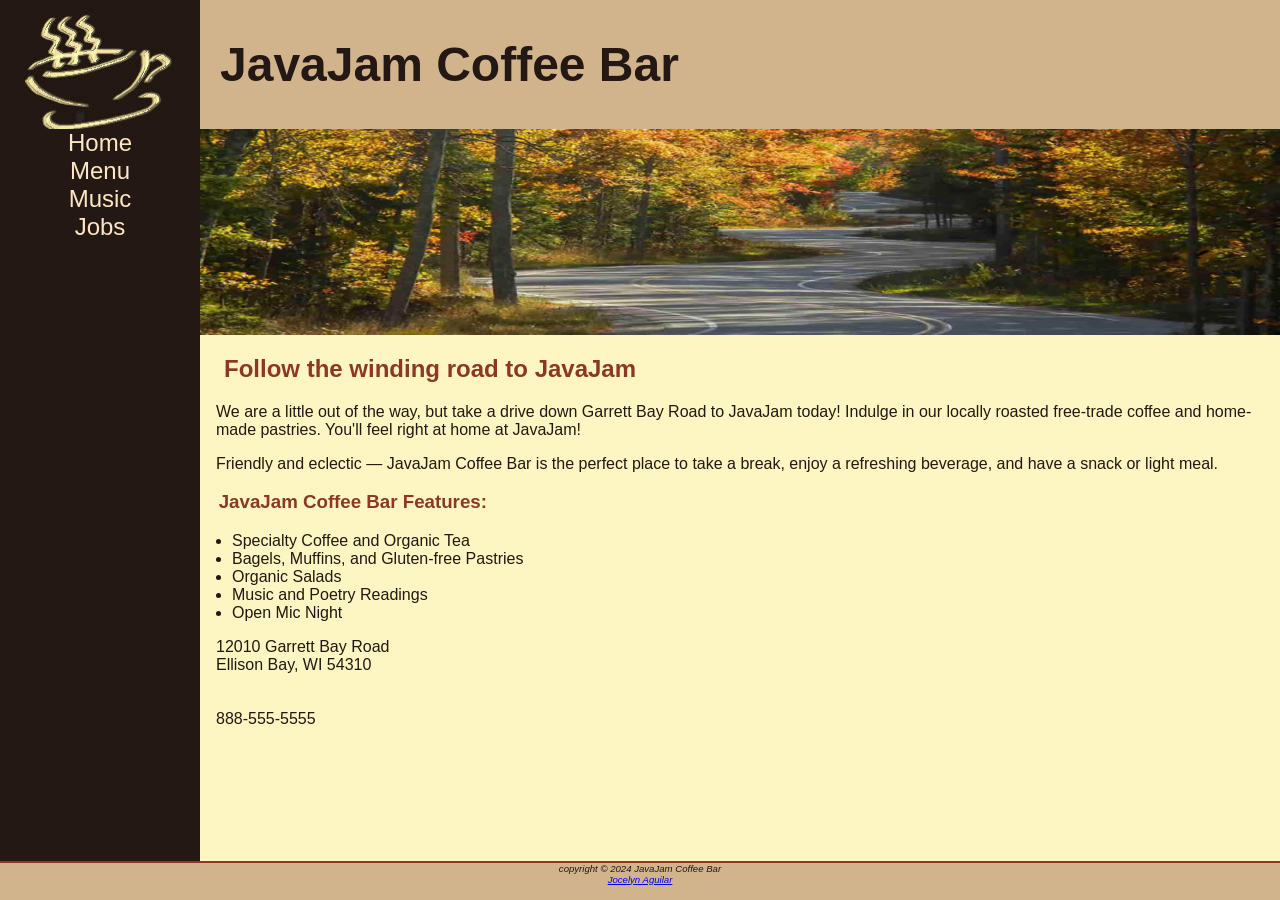
==== index.html @ e5ea7ae5 "Add files via upload" ====
<!--Chapter 3 Java Jam Jocelyn Aguilar-->
<!Doctype html>
<html lang="en">
	<head>
		<title>JavaJam Coffee Bar</title>
		<meta charset="utf-8">
		<meta name="viewport" content="width=device-width, initial-scale=1.0">
		<link href="css/javajam.css" rel="stylesheet">
	</head>
	<body>
	<!--wrapper-->
	<div id="wrapper">
		<!--header section-->
		<header>
		<h1><a href="index.html">JavaJam Coffee Bar</a> </h1>
		</header>
		<!--navigation section-->
		<nav>
		<ul>
			<li><a href="index.html">Home</a></li>
			<li><a href="menu.html">Menu</a></li>
            <li><a href="music.html">Music</a></li>
			<li><a href="jobs.html">Jobs</a></li>
		</ul>
		</nav>
		<!--Main Contentsection-->
		<main>
		<div id="homehero">
		</div>
		<h2> Follow the winding road to JavaJam</h2>
		<p> We are a little out of the way, but take a drive down Garrett Bay Road to JavaJam today! Indulge in our locally roasted free-trade coffee and home-made pastries. You'll feel right at home at JavaJam!</p>
		<p> Friendly and eclectic &mdash; JavaJam Coffee Bar is the perfect place to take a break, enjoy a refreshing beverage, and have a snack or light meal.</p>
		<h3>JavaJam Coffee Bar Features:</h3>
			<ul>
				<li>Specialty Coffee and Organic Tea</li>
				<li>Bagels, Muffins, and Gluten-free Pastries</li>
				<li>Organic Salads</li>
				<li>Music and Poetry Readings</li>
				<li>Open Mic Night</li>
			</ul>
		<div>
			12010 Garrett Bay Road<br>
			Ellison Bay, WI 54310 <br>
			<!-- phone number mobile-->
			<a id="mobile" href="tel:888-555-5555">
			888-555-5555</a><br><br>
			<span id="desktop">888-555-5555</span><br><br>
		</div>
		</main>
		<!-- Footer Section -->
		<footer>
			copyright &copy; 2024 JavaJam Coffee Bar <br>
			<a href="mailto:keboatman@amarillocollege.com">Jocelyn Aguilar</a>
		
		</footer>
		</div>
	</body>
</html>
---- css/javajam.css ----
*{
	box-sizing: border-box;
}
/* styles for body */
body{
	background-color: #D2B48C; /* set background-color */
	color: #221811;/* set text color */
	font-family : Tahoma, Arial, sans-serif; /* Define font-family */
	margin:0;
}

/* styles for the wrapper */
#wrapper {
	background-color: #231814;/* set background-color */
	padding:0;
}
	
	/* styles for the header*/
header {
	padding-top: 5px;
	padding-bottom: 5px;
	background-color:#D2B48C;/* set background-color*/
	color: #231814; /* set text color */
	background-color:#D2B48C;
	background-image: url(../image/cup.jpg);
	background-repeat:no-repeat;
	padding-left:220px;
	height:auto
	}
	header a  { text-decoration: none;}
	header a:link {color:#231814;}
	header a:visited { color:#231814;}
	header a:hover {color:#FEE6C2}
	/* styles for headings */
h1 { 
	font-size: 3em; /* set font size for h1*/
}
h2 {
	color :#8C3826; /* set text color for h2*/
}
h3, dt {
	color: #8C3826;/* set text color for h3 and dt*/
}
h4 {
	background-color: #D2B48C; /* set background color for h4 */
	font-size: 1.2em;/* set font size for h4*/
	padding-left: .5em; /* Add left padding*/
	padding-bottom: 0; /* Add bottom padding*/
	text-transform: uppercase;
	border-bottom: 1px solid #221811;
	clear: left;
}
/* styles for Navigation */
nav {
	text-align: center; /* align text to the centder */
	font-size: 1.5em; /* set font size*/
}
nav a {text-decoration: none; /* Remove underline from links */}
nav a:link {
color: #FEE6C2;
}
nav a:visited {
color: #D2B48C;
}
nav a:hover { 
color:#CC9933;
	
}

nav ul {
	flex-flow:row wrap;
	justify-content: space-around;
	display: flex;
	padding:0;
	margin:0;
	list-style: none;
}
nav li{
	border-bottom: none;
}
main{
	background-color: #FEF6C2;
	display: block;
	padding: 0 0 20em 0;
}
h2, h3, h4, p, div, ul, dl {
	padding-left: 1em;
	padding-right: 1em;
}
main ul { padding-left: 2em;} 
/* styles for images*/
.details {
	padding-left: 20%;
	padding-right: 20%;
	overflow: auto;
}
img {
	padding-left: 10px; /*Add left padding*/
	padding-right: 10px; /*Add right padding*/
}
/*styles for Home Hero */
#homehero {
	height: 300px; /* set height */
	background-image: url(../image/road.jpg); /* set background image */
	background-repeat: no-repeat;
	background-size: 100% 100%;
}
#heromugs {
	height: 300px;
	background-image: url(../image/threemugs.jpg);
	background-repeat: no-repeat;
	background-size: 100% 100%;
}
#heroguitar {
	height: 300px;
	background-image: url(../image/guitar.jpg); 
	background-repeat: no-repeat;
	background-size: 100% 100%;
}
#herojobs {
	height: 300px;
	background-image: url(../image/hero.jpg); 
	background-repeat: no-repeat;
	background-size: 100% 100%;
}
footer{
	background-color: #D2B48C;
	font-size:.60em;
	font-style: italic;
	text-align: center;
	padding-bottom: 1em;
	border-top: 2px solid #8C3826;
}
table { 
margin: auto;
width: 90%;
border-spacing: 0;
}
th,td {
	padding: 10px;
}
tr:nth-of-type(odd) {
	background-color: #D2B48E;
}
h1{
	font-size: 3em;
}
nav ul{
	flex-flow: row wrap;
	justify-content: space-around;
	display: flex;
}
nav li{
	border-bottom: none;
}
#homehero{
	background-image: url(../image/hero.jpg);
	height: 50%
}
#heromugs{
	background-image: url(../image/heromugs.jpg);
}
#heroguitar {
background-image: url(../image/heroguitar.jpg);
}
#herojobs {
	background-image: url(../image/herojobs.jpg);
}
#flow{
	display:flex;
	flex-direction: row;
	display: grid;
}
#mobile{
	display: none;
}
#desktop{
	display:inline;
}
.details {
	display: flex;
	flex-direction: row;
}
h4 {
	margin-left: 10%;
	margin-right: 10%;
}
/*styles for the form*/
form {
	width: 40%;
	display: grid;
	grid-gap: 2em; gap: 1em;
	grid-template-columns: 7em 1fr;
}
input[type="submit"]{
	grid-column: 2/3;
width: 9em;}
input[type="reset"]{
	grid-column: 2/3;
	width: 9em;
}
@media (min-width: 1024px) {
@supports (display: grid) {
	header {
		grid-area: header;
	}
	nav {
		grid-area: nav;
	}
	main {
		grid-area: main;
	}
	footer {
		grid-area: footer;
	}
	#wrapper {
		display: grid;
		grid-template:
			"header header"
			"nav main"
			"footer footer"
			/200px;
	}
	nav ul{
		flex-direction: column;
	}
	header {
		background-image:url(../image/coffeelogo.jpg);
	}
}
}
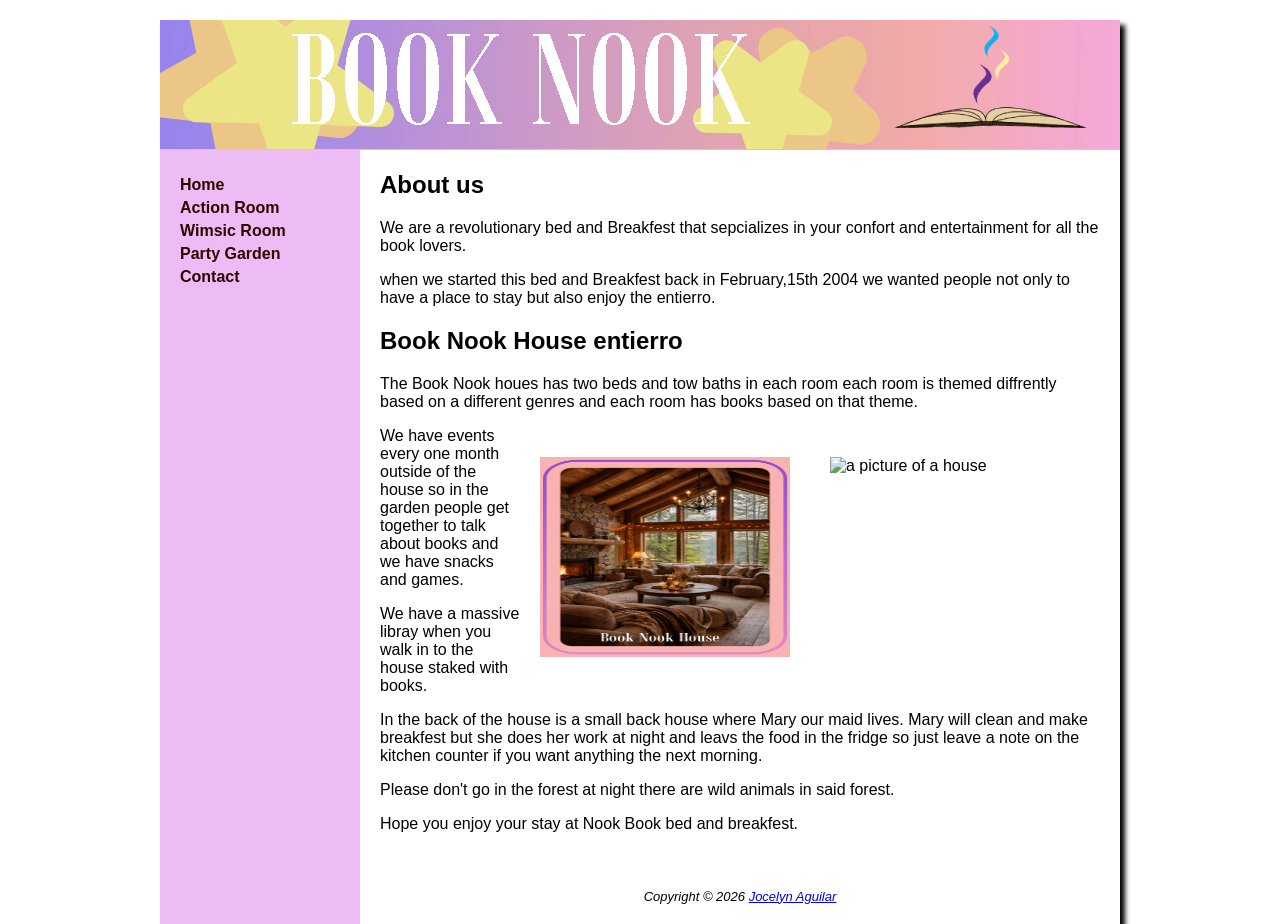
==== commit 9a60a194: "Add files via upload" ====
--- a/index.html
+++ b/index.html
@@ -1,58 +1,44 @@
-<!--Chapter 3 Java Jam Jocelyn Aguilar-->
-<!Doctype html>
+<!DOCTYPE html>
 <html lang="en">
-	<head>
-		<title>JavaJam Coffee Bar</title>
-		<meta charset="utf-8">
-		<meta name="viewport" content="width=device-width, initial-scale=1.0">
-		<link href="css/javajam.css" rel="stylesheet">
-	</head>
-	<body>
-	<!--wrapper-->
-	<div id="wrapper">
-		<!--header section-->
-		<header>
-		<h1><a href="index.html">JavaJam Coffee Bar</a> </h1>
-		</header>
-		<!--navigation section-->
-		<nav>
-		<ul>
-			<li><a href="index.html">Home</a></li>
-			<li><a href="menu.html">Menu</a></li>
-            <li><a href="music.html">Music</a></li>
-			<li><a href="jobs.html">Jobs</a></li>
-		</ul>
-		</nav>
-		<!--Main Contentsection-->
-		<main>
-		<div id="homehero">
-		</div>
-		<h2> Follow the winding road to JavaJam</h2>
-		<p> We are a little out of the way, but take a drive down Garrett Bay Road to JavaJam today! Indulge in our locally roasted free-trade coffee and home-made pastries. You'll feel right at home at JavaJam!</p>
-		<p> Friendly and eclectic &mdash; JavaJam Coffee Bar is the perfect place to take a break, enjoy a refreshing beverage, and have a snack or light meal.</p>
-		<h3>JavaJam Coffee Bar Features:</h3>
-			<ul>
-				<li>Specialty Coffee and Organic Tea</li>
-				<li>Bagels, Muffins, and Gluten-free Pastries</li>
-				<li>Organic Salads</li>
-				<li>Music and Poetry Readings</li>
-				<li>Open Mic Night</li>
-			</ul>
-		<div>
-			12010 Garrett Bay Road<br>
-			Ellison Bay, WI 54310 <br>
-			<!-- phone number mobile-->
-			<a id="mobile" href="tel:888-555-5555">
-			888-555-5555</a><br><br>
-			<span id="desktop">888-555-5555</span><br><br>
-		</div>
-		</main>
-		<!-- Footer Section -->
-		<footer>
-			copyright &copy; 2024 JavaJam Coffee Bar <br>
-			<a href="mailto:keboatman@amarillocollege.com">Jocelyn Aguilar</a>
-		
-		</footer>
-		</div>
-	</body>
+<head>
+  <meta name="viewport" content="width=device-width, initial-scale=1.0">
+<title>Nook Book</title>
+<meta charset="utf-8">
+
+<link href="styles/styles.css" rel="stylesheet" type="text/css"> 
+</head>
+<body>
+<div id="wrapper">
+  <header>
+      <h1></h1>
+  </header>
+ 
+  <nav>
+  <ul> 
+    <li><a href="index.html">Home</a></li> 
+	<li><a href="rooms/action.html">Action Room</a></li>
+	<li><a href="rooms/wimsic.html">Wimsic Room</a></li>
+	<li><a href="events/party garden.html">Party Garden</a></li>
+	<li><a href="contact.html">Contact</a></li>
+  </ul>
+  </nav>
+ <main> 
+ <h2>About us</h2>
+ <p> We are a revolutionary bed and Breakfest that sepcializes in your confort and entertainment for all the book lovers.</p>
+ <p> when we started this bed and Breakfest back in February,15th 2004 we wanted people not only to have a place to stay but also enjoy the entierro.</p>
+ <h2>Book Nook House entierro</h2>
+ <p>The Book Nook houes has two beds and tow baths in each room each room is themed diffrently based on a different genres and each room has books based on that theme.</p><image src="images/house.png" alt="a picture of a house" width="150" height="200" style="float:right;"><image src="images/inside house.png" alt="a picture of a house" width="150" height="200" style="float:right;">
+ <p> We have events every one month outside of the house so in the garden people get together to talk about books and we have snacks and games. </p>
+ <p>We have a massive libray when you walk in to the house staked with books.</p>
+ <p> In the back of the house is a small back house where Mary our maid lives. Mary will clean and make breakfest but she does her work at night and leavs the food in the fridge so just leave a note on the kitchen counter if you want anything the next morning.</p>
+ <p>Please don't go in the forest at night there are wild animals in said forest. </p>
+ <p> Hope you enjoy your stay at Nook Book bed and breakfest.</p>
+ 
+  
+  </main>
+  <footer>
+  Copyright &copy; 2026 <a href="j0422149@amarillocollege.com">Jocelyn Aguilar</a>
+  </footer>
+</div>
+</body>
 </html>
--- a/styles/styles.css
+++ b/styles/styles.css
@@ -0,0 +1,128 @@
+header, nav, main, footer { display: block; }
+body { background-color: #ffffff;
+       font-family: Verdana, Arial, sans-serif;
+       margin: 0;
+}
+.container {
+       width: 80%;
+       margin: auto;
+}
+.menu{
+       padding: 20px;
+       width: 700px;
+       margin: auto;
+}
+.intro {
+       margin: 20px;
+}
+.menu-item{
+       padding: 15px;
+       margin-bottom: 10px;
+}
+.highlight{
+       background-color:#ffffff;
+}
+.menu-item h3 {
+       margin: 0;
+       display: inline-block;
+       width: 150px;
+}
+.menu-item p {
+       display: inline-block;
+       margin: 0;
+}
+#wrapper { 
+       max-width: 960px;
+       width: 90%;
+           margin: auto;
+		   background-color: #edbcf4;
+		   box-shadow: 5px 5px 5px #000000;
+}
+h1 { background-image: url(../images/logo.gif);
+     background-repeat: no-repeat;
+     background-color: #dcb9fb;
+	 height: 110px;
+	 font-family: Georgia, "Bodoni MT", serif;
+	 font-size: 4.5em;
+     padding-left: 220px;
+	 padding-top: 20px;
+	 text-shadow: 3px 3px 3px #d0bd80;
+        margin-top: 20px;
+	 margin-bottom: 0;
+}
+.section{
+       background: #dcb9fb;
+       padding: 20px;
+       margin: 20px 0;
+       border-radius: 10px;
+}
+.text{
+       flex:1;
+}
+.image img{
+       width: 300;
+       height: 200;
+       border-radius: 10px;
+}
+nav { padding-top: 10px;
+      float: left;
+      width: 200px; 
+}
+nav ul { list-style-type: none; 
+       padding-left: 20px;
+	 }
+nav li { padding-bottom: 5px;
+       font-weight: bold;
+}
+nav a { text-decoration: none; }
+nav a:link { color: #330000; }
+nav a:visited{ color: #90745D; }
+nav a:hover { color: #efe5a6; background-color: #b88ae0;height: 20px; width: 20px;}
+
+
+main { background-color: #ffffff;
+          margin-left: 200px;
+          padding: 1px 20px 20px 20px;   
+		  min-height: 300px;
+}
+main img { 
+       float: none;
+       display: block;
+       margin: 10px auto;
+              padding: 20px;
+}
+
+footer { background-color: #ffffff;
+       margin-left: 200px;
+       padding: 20px;
+       text-align: center;
+	   font-size: small;
+	   font-style: italic;
+}
+
+img{
+	float: right;
+	width:250px;
+}
+
+table {
+	width: 100%;
+	border-collapse: collapse;
+}
+th, td {
+	border: 1px solid black;
+	padding: 8px;
+}
+@media (max-width: 600px){ 
+nav {
+       float: none;
+       width: 100%
+}
+main {
+       margin-left:0;
+}
+img{
+       width: 100%;
+       height: auto;
+}
+}
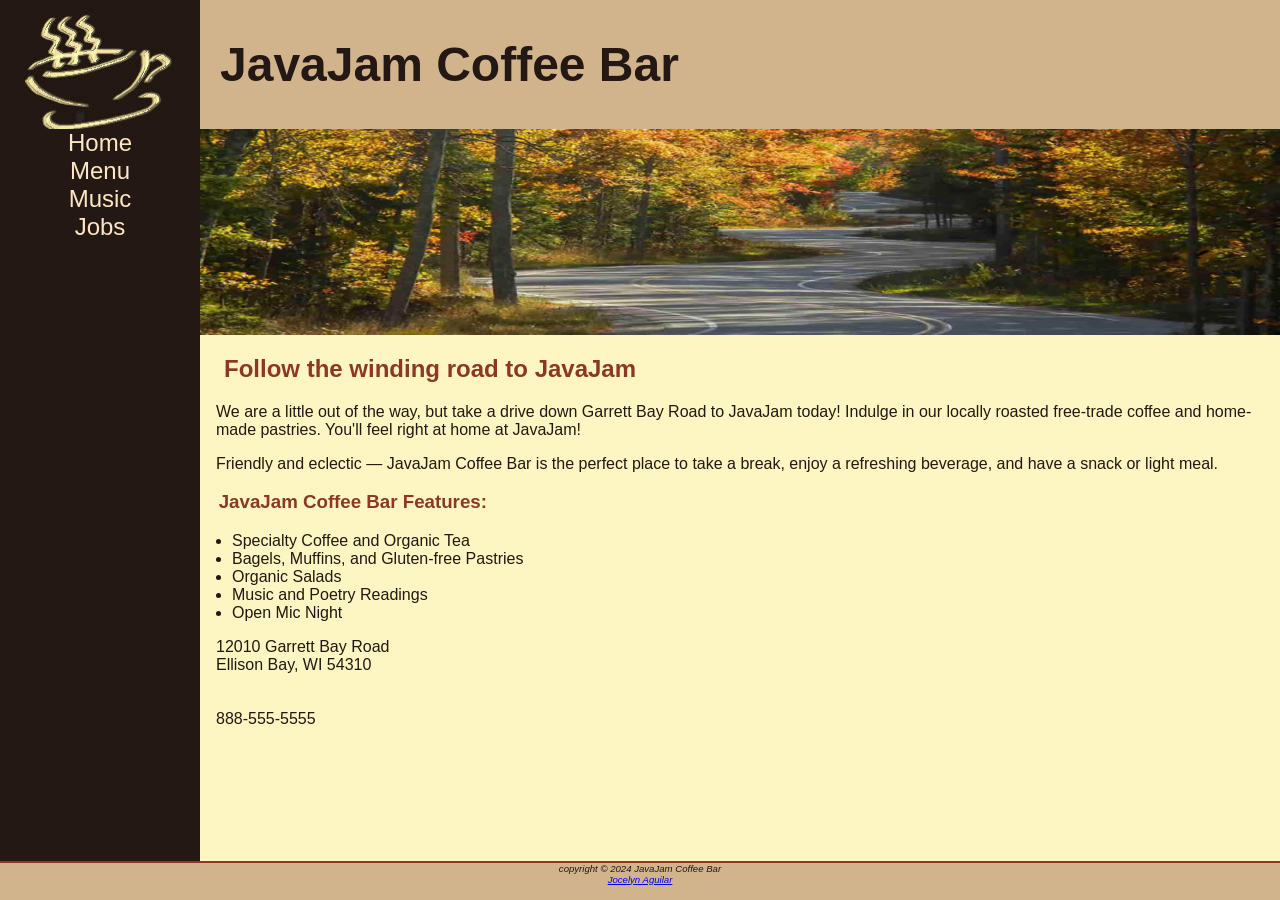
==== commit 433a7f66: "Add files via upload" ====
--- a/index.html
+++ b/index.html
@@ -1,44 +1,58 @@
-<!DOCTYPE html>
+<!--Chapter 3 Java Jam Jocelyn Aguilar-->
+<!Doctype html>
 <html lang="en">
-<head>
-  <meta name="viewport" content="width=device-width, initial-scale=1.0">
-<title>Nook Book</title>
-<meta charset="utf-8">
-
-<link href="styles/styles.css" rel="stylesheet" type="text/css"> 
-</head>
-<body>
-<div id="wrapper">
-  <header>
-      <h1></h1>
-  </header>
- 
-  <nav>
-  <ul> 
-    <li><a href="index.html">Home</a></li> 
-	<li><a href="rooms/action.html">Action Room</a></li>
-	<li><a href="rooms/wimsic.html">Wimsic Room</a></li>
-	<li><a href="events/party garden.html">Party Garden</a></li>
-	<li><a href="contact.html">Contact</a></li>
-  </ul>
-  </nav>
- <main> 
- <h2>About us</h2>
- <p> We are a revolutionary bed and Breakfest that sepcializes in your confort and entertainment for all the book lovers.</p>
- <p> when we started this bed and Breakfest back in February,15th 2004 we wanted people not only to have a place to stay but also enjoy the entierro.</p>
- <h2>Book Nook House entierro</h2>
- <p>The Book Nook houes has two beds and tow baths in each room each room is themed diffrently based on a different genres and each room has books based on that theme.</p><image src="images/house.png" alt="a picture of a house" width="150" height="200" style="float:right;"><image src="images/inside house.png" alt="a picture of a house" width="150" height="200" style="float:right;">
- <p> We have events every one month outside of the house so in the garden people get together to talk about books and we have snacks and games. </p>
- <p>We have a massive libray when you walk in to the house staked with books.</p>
- <p> In the back of the house is a small back house where Mary our maid lives. Mary will clean and make breakfest but she does her work at night and leavs the food in the fridge so just leave a note on the kitchen counter if you want anything the next morning.</p>
- <p>Please don't go in the forest at night there are wild animals in said forest. </p>
- <p> Hope you enjoy your stay at Nook Book bed and breakfest.</p>
- 
-  
-  </main>
-  <footer>
-  Copyright &copy; 2026 <a href="j0422149@amarillocollege.com">Jocelyn Aguilar</a>
-  </footer>
-</div>
-</body>
+	<head>
+		<title>JavaJam Coffee Bar</title>
+		<meta charset="utf-8">
+		<meta name="viewport" content="width=device-width, initial-scale=1.0">
+		<link href="css/javajam.css" rel="stylesheet">
+	</head>
+	<body>
+	<!--wrapper-->
+	<div id="wrapper">
+		<!--header section-->
+		<header>
+		<h1><a href="index.html">JavaJam Coffee Bar</a> </h1>
+		</header>
+		<!--navigation section-->
+		<nav>
+		<ul>
+			<li><a href="index.html">Home</a></li>
+			<li><a href="menu.html">Menu</a></li>
+            <li><a href="music.html">Music</a></li>
+			<li><a href="jobs.html">Jobs</a></li>
+		</ul>
+		</nav>
+		<!--Main Contentsection-->
+		<main>
+		<div id="homehero">
+		</div>
+		<h2> Follow the winding road to JavaJam</h2>
+		<p> We are a little out of the way, but take a drive down Garrett Bay Road to JavaJam today! Indulge in our locally roasted free-trade coffee and home-made pastries. You'll feel right at home at JavaJam!</p>
+		<p> Friendly and eclectic &mdash; JavaJam Coffee Bar is the perfect place to take a break, enjoy a refreshing beverage, and have a snack or light meal.</p>
+		<h3>JavaJam Coffee Bar Features:</h3>
+			<ul>
+				<li>Specialty Coffee and Organic Tea</li>
+				<li>Bagels, Muffins, and Gluten-free Pastries</li>
+				<li>Organic Salads</li>
+				<li>Music and Poetry Readings</li>
+				<li>Open Mic Night</li>
+			</ul>
+		<div>
+			12010 Garrett Bay Road<br>
+			Ellison Bay, WI 54310 <br>
+			<!-- phone number mobile-->
+			<a id="mobile" href="tel:888-555-5555">
+			888-555-5555</a><br><br>
+			<span id="desktop">888-555-5555</span><br><br>
+		</div>
+		</main>
+		<!-- Footer Section -->
+		<footer>
+			copyright &copy; 2024 JavaJam Coffee Bar <br>
+			<a href="mailto:keboatman@amarillocollege.com">Jocelyn Aguilar</a>
+		
+		</footer>
+		</div>
+	</body>
 </html>
--- a/css/javajam.css
+++ b/css/javajam.css
@@ -0,0 +1,231 @@
+*{
+	box-sizing: border-box;
+}
+/* styles for body */
+body{
+	background-color: #D2B48C; /* set background-color */
+	color: #221811;/* set text color */
+	font-family : Tahoma, Arial, sans-serif; /* Define font-family */
+	margin:0;
+}
+
+/* styles for the wrapper */
+#wrapper {
+	background-color: #231814;/* set background-color */
+	padding:0;
+}
+	
+	/* styles for the header*/
+header {
+	padding-top: 5px;
+	padding-bottom: 5px;
+	background-color:#D2B48C;/* set background-color*/
+	color: #231814; /* set text color */
+	background-color:#D2B48C;
+	background-image: url(../image/cup.jpg);
+	background-repeat:no-repeat;
+	padding-left:220px;
+	height:auto
+	}
+	header a  { text-decoration: none;}
+	header a:link {color:#231814;}
+	header a:visited { color:#231814;}
+	header a:hover {color:#FEE6C2}
+	/* styles for headings */
+h1 { 
+	font-size: 3em; /* set font size for h1*/
+}
+h2 {
+	color :#8C3826; /* set text color for h2*/
+}
+h3, dt {
+	color: #8C3826;/* set text color for h3 and dt*/
+}
+h4 {
+	background-color: #D2B48C; /* set background color for h4 */
+	font-size: 1.2em;/* set font size for h4*/
+	padding-left: .5em; /* Add left padding*/
+	padding-bottom: 0; /* Add bottom padding*/
+	text-transform: uppercase;
+	border-bottom: 1px solid #221811;
+	clear: left;
+}
+/* styles for Navigation */
+nav {
+	text-align: center; /* align text to the centder */
+	font-size: 1.5em; /* set font size*/
+}
+nav a {text-decoration: none; /* Remove underline from links */}
+nav a:link {
+color: #FEE6C2;
+}
+nav a:visited {
+color: #D2B48C;
+}
+nav a:hover { 
+color:#CC9933;
+	
+}
+
+nav ul {
+	flex-flow:row wrap;
+	justify-content: space-around;
+	display: flex;
+	padding:0;
+	margin:0;
+	list-style: none;
+}
+nav li{
+	border-bottom: none;
+}
+main{
+	background-color: #FEF6C2;
+	display: block;
+	padding: 0 0 20em 0;
+}
+h2, h3, h4, p, div, ul, dl {
+	padding-left: 1em;
+	padding-right: 1em;
+}
+main ul { padding-left: 2em;} 
+/* styles for images*/
+.details {
+	padding-left: 20%;
+	padding-right: 20%;
+	overflow: auto;
+}
+img {
+	padding-left: 10px; /*Add left padding*/
+	padding-right: 10px; /*Add right padding*/
+}
+/*styles for Home Hero */
+#homehero {
+	height: 300px; /* set height */
+	background-image: url(../image/road.jpg); /* set background image */
+	background-repeat: no-repeat;
+	background-size: 100% 100%;
+}
+#heromugs {
+	height: 300px;
+	background-image: url(../image/threemugs.jpg);
+	background-repeat: no-repeat;
+	background-size: 100% 100%;
+}
+#heroguitar {
+	height: 300px;
+	background-image: url(../image/guitar.jpg); 
+	background-repeat: no-repeat;
+	background-size: 100% 100%;
+}
+#herojobs {
+	height: 300px;
+	background-image: url(../image/hero.jpg); 
+	background-repeat: no-repeat;
+	background-size: 100% 100%;
+}
+footer{
+	background-color: #D2B48C;
+	font-size:.60em;
+	font-style: italic;
+	text-align: center;
+	padding-bottom: 1em;
+	border-top: 2px solid #8C3826;
+}
+table { 
+margin: auto;
+width: 90%;
+border-spacing: 0;
+}
+th,td {
+	padding: 10px;
+}
+tr:nth-of-type(odd) {
+	background-color: #D2B48E;
+}
+h1{
+	font-size: 3em;
+}
+nav ul{
+	flex-flow: row wrap;
+	justify-content: space-around;
+	display: flex;
+}
+nav li{
+	border-bottom: none;
+}
+#homehero{
+	background-image: url(../image/hero.jpg);
+	height: 50%
+}
+#heromugs{
+	background-image: url(../image/heromugs.jpg);
+}
+#heroguitar {
+background-image: url(../image/heroguitar.jpg);
+}
+#herojobs {
+	background-image: url(../image/herojobs.jpg);
+}
+#flow{
+	display:flex;
+	flex-direction: row;
+	display: grid;
+}
+#mobile{
+	display: none;
+}
+#desktop{
+	display:inline;
+}
+.details {
+	display: flex;
+	flex-direction: row;
+}
+h4 {
+	margin-left: 10%;
+	margin-right: 10%;
+}
+/*styles for the form*/
+form {
+	width: 40%;
+	display: grid;
+	grid-gap: 2em; gap: 1em;
+	grid-template-columns: 7em 1fr;
+}
+input[type="submit"]{
+	grid-column: 2/3;
+width: 9em;}
+input[type="reset"]{
+	grid-column: 2/3;
+	width: 9em;
+}
+@media (min-width: 1024px) {
+@supports (display: grid) {
+	header {
+		grid-area: header;
+	}
+	nav {
+		grid-area: nav;
+	}
+	main {
+		grid-area: main;
+	}
+	footer {
+		grid-area: footer;
+	}
+	#wrapper {
+		display: grid;
+		grid-template:
+			"header header"
+			"nav main"
+			"footer footer"
+			/200px;
+	}
+	nav ul{
+		flex-direction: column;
+	}
+	header {
+		background-image:url(../image/coffeelogo.jpg);
+	}
+}
+}
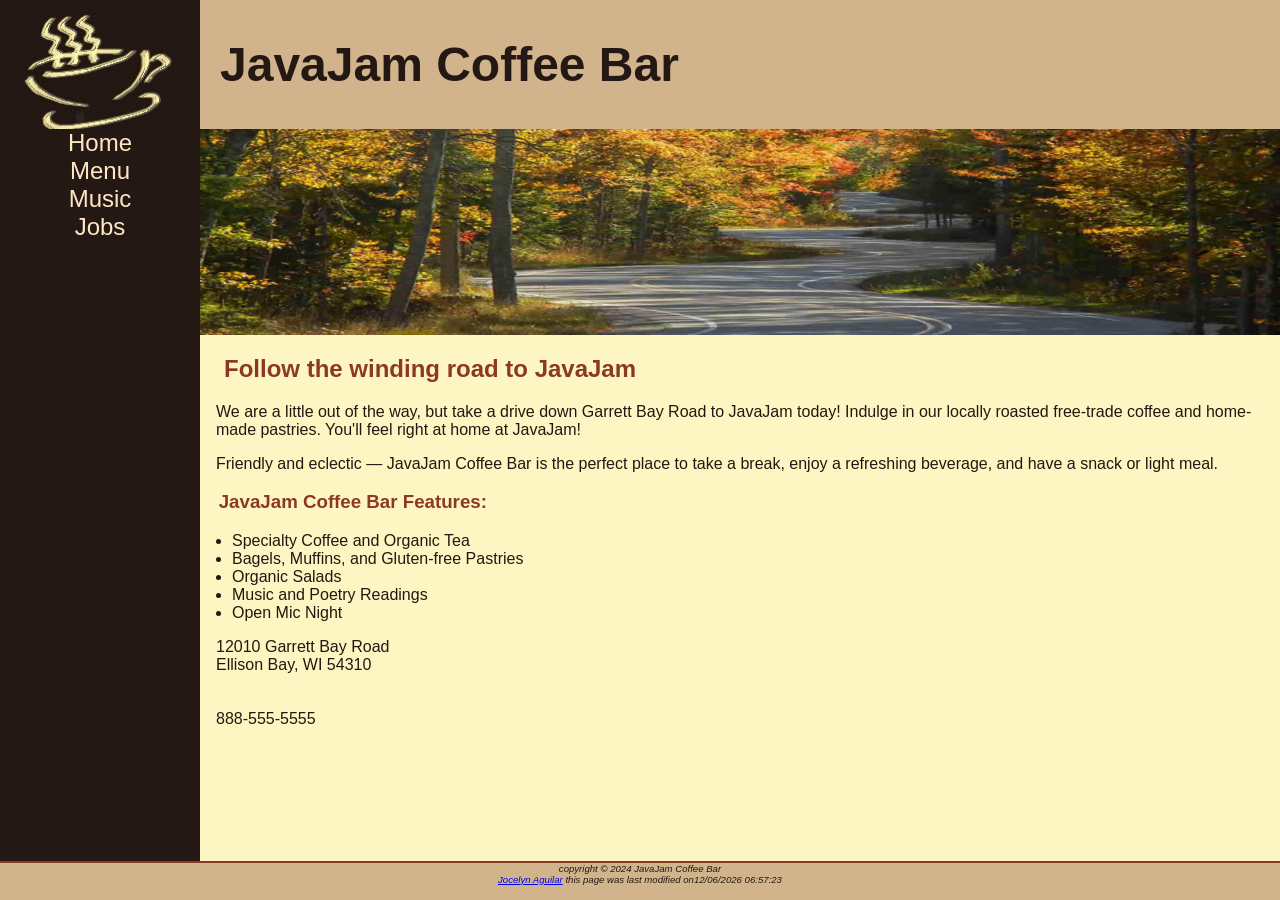
==== commit fa2cf87f: "Add files via upload" ====
--- a/index.html
+++ b/index.html
@@ -51,7 +51,10 @@
 		<footer>
 			copyright &copy; 2024 JavaJam Coffee Bar <br>
 			<a href="mailto:keboatman@amarillocollege.com">Jocelyn Aguilar</a>
-		
+		<script>
+		document.write("this page was last modified on"+
+		document.lastModified)
+		</script>
 		</footer>
 		</div>
 	</body>
--- a/css/javajam.css
+++ b/css/javajam.css
@@ -199,6 +199,12 @@
 	grid-column: 2/3;
 	width: 9em;
 }
+input,textarea {
+	margin-bottom: .5em;
+}
+audio {display: block;
+margin-top: 1em;
+}
 @media (min-width: 1024px) {
 @supports (display: grid) {
 	header {
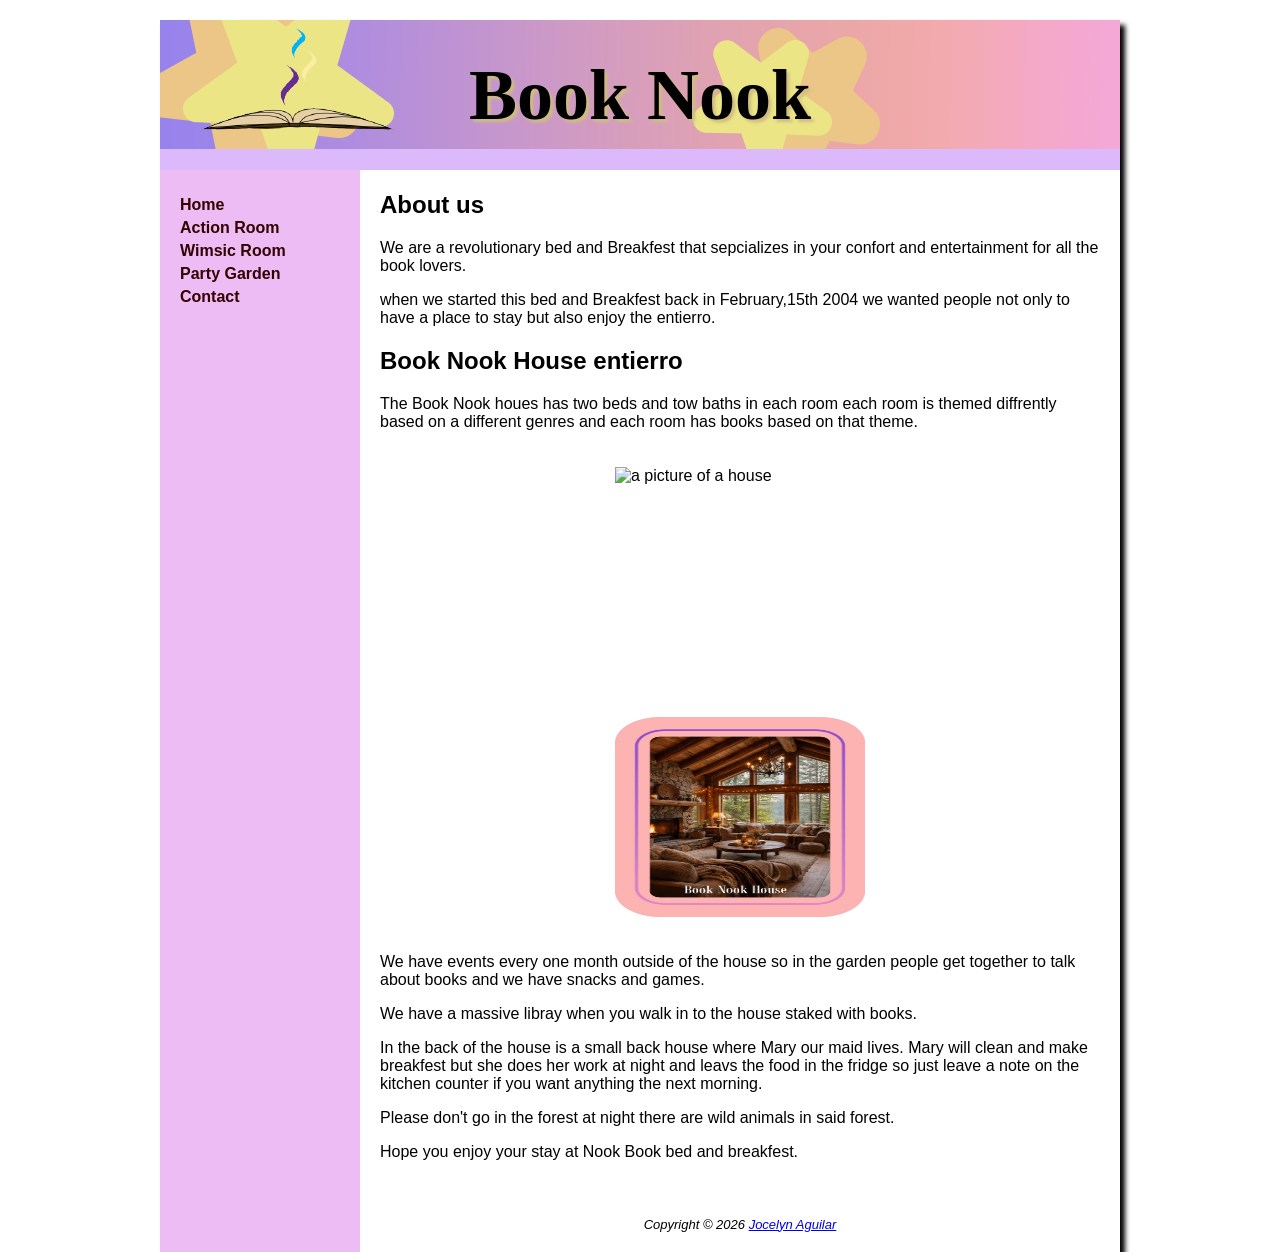
==== commit c08eb2a7: "Add files via upload" ====
--- a/index.html
+++ b/index.html
@@ -1,61 +1,44 @@
-<!--Chapter 3 Java Jam Jocelyn Aguilar-->
-<!Doctype html>
+<!DOCTYPE html>
 <html lang="en">
-	<head>
-		<title>JavaJam Coffee Bar</title>
-		<meta charset="utf-8">
-		<meta name="viewport" content="width=device-width, initial-scale=1.0">
-		<link href="css/javajam.css" rel="stylesheet">
-	</head>
-	<body>
-	<!--wrapper-->
-	<div id="wrapper">
-		<!--header section-->
-		<header>
-		<h1><a href="index.html">JavaJam Coffee Bar</a> </h1>
-		</header>
-		<!--navigation section-->
-		<nav>
-		<ul>
-			<li><a href="index.html">Home</a></li>
-			<li><a href="menu.html">Menu</a></li>
-            <li><a href="music.html">Music</a></li>
-			<li><a href="jobs.html">Jobs</a></li>
-		</ul>
-		</nav>
-		<!--Main Contentsection-->
-		<main>
-		<div id="homehero">
-		</div>
-		<h2> Follow the winding road to JavaJam</h2>
-		<p> We are a little out of the way, but take a drive down Garrett Bay Road to JavaJam today! Indulge in our locally roasted free-trade coffee and home-made pastries. You'll feel right at home at JavaJam!</p>
-		<p> Friendly and eclectic &mdash; JavaJam Coffee Bar is the perfect place to take a break, enjoy a refreshing beverage, and have a snack or light meal.</p>
-		<h3>JavaJam Coffee Bar Features:</h3>
-			<ul>
-				<li>Specialty Coffee and Organic Tea</li>
-				<li>Bagels, Muffins, and Gluten-free Pastries</li>
-				<li>Organic Salads</li>
-				<li>Music and Poetry Readings</li>
-				<li>Open Mic Night</li>
-			</ul>
-		<div>
-			12010 Garrett Bay Road<br>
-			Ellison Bay, WI 54310 <br>
-			<!-- phone number mobile-->
-			<a id="mobile" href="tel:888-555-5555">
-			888-555-5555</a><br><br>
-			<span id="desktop">888-555-5555</span><br><br>
-		</div>
-		</main>
-		<!-- Footer Section -->
-		<footer>
-			copyright &copy; 2024 JavaJam Coffee Bar <br>
-			<a href="mailto:keboatman@amarillocollege.com">Jocelyn Aguilar</a>
-		<script>
-		document.write("this page was last modified on"+
-		document.lastModified)
-		</script>
-		</footer>
-		</div>
-	</body>
+<head>
+  <meta name="viewport" content="width=device-width, initial-scale=1.0">
+<title>Nook Book</title>
+<meta charset="utf-8">
+
+<link href="styles/styles.css" rel="stylesheet" type="text/css"> 
+</head>
+<body>
+<div id="wrapper">
+  <header>
+      <h1>Book Nook</h1>
+  </header>
+ 
+  <nav>
+  <ul> 
+    <li><a href="index.html">Home</a></li> 
+	<li><a href="rooms/action.html">Action Room</a></li>
+	<li><a href="rooms/wimsic.html">Wimsic Room</a></li>
+	<li><a href="events/party garden.html">Party Garden</a></li>
+	<li><a href="contact.html">Contact</a></li>
+  </ul>
+  </nav>
+ <main> 
+ <h2>About us</h2>
+ <p> We are a revolutionary bed and Breakfest that sepcializes in your confort and entertainment for all the book lovers.</p>
+ <p> when we started this bed and Breakfest back in February,15th 2004 we wanted people not only to have a place to stay but also enjoy the entierro.</p>
+ <h2>Book Nook House entierro</h2>
+ <p>The Book Nook houes has two beds and tow baths in each room each room is themed diffrently based on a different genres and each room has books based on that theme.</p><image src="images/house.png" alt="a picture of a house" width="150" height="200"> <image src="images/inside house.jpg" alt="a picture inside of house" width="150" height="200">
+ <p> We have events every one month outside of the house so in the garden people get together to talk about books and we have snacks and games. </p>
+ <p>We have a massive libray when you walk in to the house staked with books.</p>
+ <p> In the back of the house is a small back house where Mary our maid lives. Mary will clean and make breakfest but she does her work at night and leavs the food in the fridge so just leave a note on the kitchen counter if you want anything the next morning.</p>
+ <p>Please don't go in the forest at night there are wild animals in said forest. </p>
+ <p> Hope you enjoy your stay at Nook Book bed and breakfest.</p>
+ 
+  
+  </main>
+  <footer>
+  Copyright &copy; 2026 <a href="j0422149@amarillocollege.com">Jocelyn Aguilar</a>
+  </footer>
+</div>
+</body>
 </html>
--- a/styles/styles.css
+++ b/styles/styles.css
@@ -0,0 +1,141 @@
+header, nav, main, footer { display: block; }
+body { background-color: #ffffff;
+       font-family: Verdana, Arial, sans-serif;
+       margin: 0;
+}
+.container {
+       width: 80%;
+       margin: auto;
+}
+.menu{
+       padding: 20px;
+       width: 700px;
+       margin: auto;
+}
+.intro {
+       margin: 20px;
+}
+.menu-item{
+       padding: 15px;
+       margin-bottom: 10px;
+}
+.highlight{
+       background-color:#ffffff;
+}
+.menu-item h3 {
+       margin: 0;
+       display: inline-block;
+       width: 150px;
+}
+.menu-item p {
+       display: inline-block;
+       margin: 0;
+}
+#wrapper { 
+       max-width: 960px;
+       width: 90%;
+           margin: auto;
+		   background-color: #edbcf4;
+		   box-shadow: 5px 5px 5px #000000;
+}
+h1 { background-image: url(../images/123.png);
+     background-repeat: no-repeat;
+     background-color: #dcb9fb;
+	display: flex;
+	align-items: center;
+	justify-content: center;
+	min-height:110px;
+	 font-family: Georgia, "Bodoni MT", serif;
+	 font-size: 4.5em;
+     padding:20px;
+	 text-shadow: 3px 3px 3px #d0bd80;
+        margin-top: 20px;
+	 margin-bottom: 0;
+}
+.section{
+       background: #dcb9fb;
+       padding: 20px;
+       margin: 20px 0;
+       border-radius: 10px;
+}
+.text{
+       flex:1;
+}
+.image img{
+       width: 300px;
+       height: 200px;
+       border-radius: 10px;
+}
+nav { padding-top: 10px;
+      float: left;
+      width: 200px; 
+}
+nav ul { list-style-type: none; 
+       padding-left: 20px;
+	 }
+nav li { padding-bottom: 5px;
+       font-weight: bold;
+}
+nav a { text-decoration: none; }
+nav a:link { color: #330000; }
+nav a:visited{ color: #90745D; }
+nav a:hover { color: #efe5a6; background-color: #b88ae0;height: 20px; width: 20px;}
+
+
+main { background-color: #ffffff;
+          margin-left: 200px;
+          padding: 1px 20px 20px 20px;   
+		  min-height: 300px;
+}
+main img { 
+       float: none;
+       display: block;
+       margin: 10px auto;
+              padding: 20px;
+}
+
+footer { background-color: #ffffff;
+       margin-left: 200px;
+       padding: 20px;
+       text-align: center;
+	   font-size: small;
+	   font-style: italic;
+}
+
+img{
+	float: right;
+	width:250px;
+}
+
+table {
+	width: 100%;
+	border-collapse: collapse;
+}
+th, td {
+	border: 1px solid black;
+	padding: 8px;
+}
+@media (max-width: 600px){
+	
+h1{
+	
+align-items: center;
+display: flex;
+font-size: 2.5em;
+padding: 20px;
+text-align: center;
+justify-content: center;
+background-image: none;
+}
+nav {
+       float: none;
+       width: 100%
+}
+main {
+       margin-left:0;
+}
+img{
+       width: 100%;
+       height: auto;
+}
+}
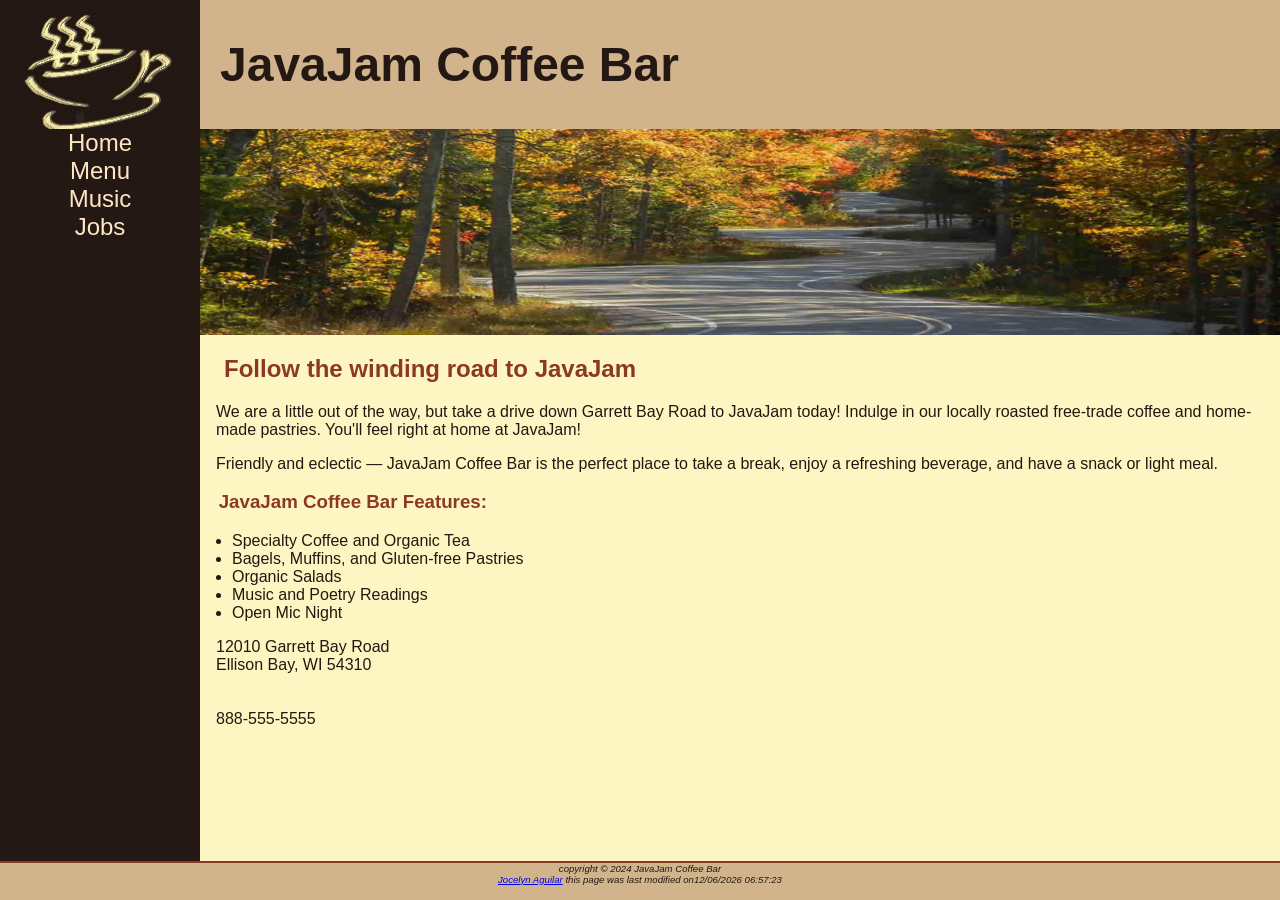
==== commit 93c2e44a: "Add files via upload" ====
--- a/index.html
+++ b/index.html
@@ -1,44 +1,61 @@
-<!DOCTYPE html>
+<!--Chapter 3 Java Jam Jocelyn Aguilar-->
+<!Doctype html>
 <html lang="en">
-<head>
-  <meta name="viewport" content="width=device-width, initial-scale=1.0">
-<title>Nook Book</title>
-<meta charset="utf-8">
-
-<link href="styles/styles.css" rel="stylesheet" type="text/css"> 
-</head>
-<body>
-<div id="wrapper">
-  <header>
-      <h1>Book Nook</h1>
-  </header>
- 
-  <nav>
-  <ul> 
-    <li><a href="index.html">Home</a></li> 
-	<li><a href="rooms/action.html">Action Room</a></li>
-	<li><a href="rooms/wimsic.html">Wimsic Room</a></li>
-	<li><a href="events/party garden.html">Party Garden</a></li>
-	<li><a href="contact.html">Contact</a></li>
-  </ul>
-  </nav>
- <main> 
- <h2>About us</h2>
- <p> We are a revolutionary bed and Breakfest that sepcializes in your confort and entertainment for all the book lovers.</p>
- <p> when we started this bed and Breakfest back in February,15th 2004 we wanted people not only to have a place to stay but also enjoy the entierro.</p>
- <h2>Book Nook House entierro</h2>
- <p>The Book Nook houes has two beds and tow baths in each room each room is themed diffrently based on a different genres and each room has books based on that theme.</p><image src="images/house.png" alt="a picture of a house" width="150" height="200"> <image src="images/inside house.jpg" alt="a picture inside of house" width="150" height="200">
- <p> We have events every one month outside of the house so in the garden people get together to talk about books and we have snacks and games. </p>
- <p>We have a massive libray when you walk in to the house staked with books.</p>
- <p> In the back of the house is a small back house where Mary our maid lives. Mary will clean and make breakfest but she does her work at night and leavs the food in the fridge so just leave a note on the kitchen counter if you want anything the next morning.</p>
- <p>Please don't go in the forest at night there are wild animals in said forest. </p>
- <p> Hope you enjoy your stay at Nook Book bed and breakfest.</p>
- 
-  
-  </main>
-  <footer>
-  Copyright &copy; 2026 <a href="j0422149@amarillocollege.com">Jocelyn Aguilar</a>
-  </footer>
-</div>
-</body>
+	<head>
+		<title>JavaJam Coffee Bar</title>
+		<meta charset="utf-8">
+		<meta name="viewport" content="width=device-width, initial-scale=1.0">
+		<link href="css/javajam.css" rel="stylesheet">
+	</head>
+	<body>
+	<!--wrapper-->
+	<div id="wrapper">
+		<!--header section-->
+		<header>
+		<h1><a href="index.html">JavaJam Coffee Bar</a> </h1>
+		</header>
+		<!--navigation section-->
+		<nav>
+		<ul>
+			<li><a href="index.html">Home</a></li>
+			<li><a href="menu.html">Menu</a></li>
+            <li><a href="music.html">Music</a></li>
+			<li><a href="jobs.html">Jobs</a></li>
+		</ul>
+		</nav>
+		<!--Main Contentsection-->
+		<main>
+		<div id="homehero">
+		</div>
+		<h2> Follow the winding road to JavaJam</h2>
+		<p> We are a little out of the way, but take a drive down Garrett Bay Road to JavaJam today! Indulge in our locally roasted free-trade coffee and home-made pastries. You'll feel right at home at JavaJam!</p>
+		<p> Friendly and eclectic &mdash; JavaJam Coffee Bar is the perfect place to take a break, enjoy a refreshing beverage, and have a snack or light meal.</p>
+		<h3>JavaJam Coffee Bar Features:</h3>
+			<ul>
+				<li>Specialty Coffee and Organic Tea</li>
+				<li>Bagels, Muffins, and Gluten-free Pastries</li>
+				<li>Organic Salads</li>
+				<li>Music and Poetry Readings</li>
+				<li>Open Mic Night</li>
+			</ul>
+		<div>
+			12010 Garrett Bay Road<br>
+			Ellison Bay, WI 54310 <br>
+			<!-- phone number mobile-->
+			<a id="mobile" href="tel:888-555-5555">
+			888-555-5555</a><br><br>
+			<span id="desktop">888-555-5555</span><br><br>
+		</div>
+		</main>
+		<!-- Footer Section -->
+		<footer>
+			copyright &copy; 2024 JavaJam Coffee Bar <br>
+			<a href="mailto:keboatman@amarillocollege.com">Jocelyn Aguilar</a>
+		<script>
+		document.write("this page was last modified on"+
+		document.lastModified)
+		</script>
+		</footer>
+		</div>
+	</body>
 </html>
--- a/css/javajam.css
+++ b/css/javajam.css
@@ -0,0 +1,237 @@
+*{
+	box-sizing: border-box;
+}
+/* styles for body */
+body{
+	background-color: #D2B48C; /* set background-color */
+	color: #221811;/* set text color */
+	font-family : Tahoma, Arial, sans-serif; /* Define font-family */
+	margin:0;
+}
+
+/* styles for the wrapper */
+#wrapper {
+	background-color: #231814;/* set background-color */
+	padding:0;
+}
+	
+	/* styles for the header*/
+header {
+	padding-top: 5px;
+	padding-bottom: 5px;
+	background-color:#D2B48C;/* set background-color*/
+	color: #231814; /* set text color */
+	background-color:#D2B48C;
+	background-image: url(../image/cup.jpg);
+	background-repeat:no-repeat;
+	padding-left:220px;
+	height:auto
+	}
+	header a  { text-decoration: none;}
+	header a:link {color:#231814;}
+	header a:visited { color:#231814;}
+	header a:hover {color:#FEE6C2}
+	/* styles for headings */
+h1 { 
+	font-size: 3em; /* set font size for h1*/
+}
+h2 {
+	color :#8C3826; /* set text color for h2*/
+}
+h3, dt {
+	color: #8C3826;/* set text color for h3 and dt*/
+}
+h4 {
+	background-color: #D2B48C; /* set background color for h4 */
+	font-size: 1.2em;/* set font size for h4*/
+	padding-left: .5em; /* Add left padding*/
+	padding-bottom: 0; /* Add bottom padding*/
+	text-transform: uppercase;
+	border-bottom: 1px solid #221811;
+	clear: left;
+}
+/* styles for Navigation */
+nav {
+	text-align: center; /* align text to the centder */
+	font-size: 1.5em; /* set font size*/
+}
+nav a {text-decoration: none; /* Remove underline from links */}
+nav a:link {
+color: #FEE6C2;
+}
+nav a:visited {
+color: #D2B48C;
+}
+nav a:hover { 
+color:#CC9933;
+	
+}
+
+nav ul {
+	flex-flow:row wrap;
+	justify-content: space-around;
+	display: flex;
+	padding:0;
+	margin:0;
+	list-style: none;
+}
+nav li{
+	border-bottom: none;
+}
+main{
+	background-color: #FEF6C2;
+	display: block;
+	padding: 0 0 20em 0;
+}
+h2, h3, h4, p, div, ul, dl {
+	padding-left: 1em;
+	padding-right: 1em;
+}
+main ul { padding-left: 2em;} 
+/* styles for images*/
+.details {
+	padding-left: 20%;
+	padding-right: 20%;
+	overflow: auto;
+}
+img {
+	padding-left: 10px; /*Add left padding*/
+	padding-right: 10px; /*Add right padding*/
+}
+/*styles for Home Hero */
+#homehero {
+	height: 300px; /* set height */
+	background-image: url(../image/road.jpg); /* set background image */
+	background-repeat: no-repeat;
+	background-size: 100% 100%;
+}
+#heromugs {
+	height: 300px;
+	background-image: url(../image/threemugs.jpg);
+	background-repeat: no-repeat;
+	background-size: 100% 100%;
+}
+#heroguitar {
+	height: 300px;
+	background-image: url(../image/guitar.jpg); 
+	background-repeat: no-repeat;
+	background-size: 100% 100%;
+}
+#herojobs {
+	height: 300px;
+	background-image: url(../image/hero.jpg); 
+	background-repeat: no-repeat;
+	background-size: 100% 100%;
+}
+footer{
+	background-color: #D2B48C;
+	font-size:.60em;
+	font-style: italic;
+	text-align: center;
+	padding-bottom: 1em;
+	border-top: 2px solid #8C3826;
+}
+table { 
+margin: auto;
+width: 90%;
+border-spacing: 0;
+}
+th,td {
+	padding: 10px;
+}
+tr:nth-of-type(odd) {
+	background-color: #D2B48E;
+}
+h1{
+	font-size: 3em;
+}
+nav ul{
+	flex-flow: row wrap;
+	justify-content: space-around;
+	display: flex;
+}
+nav li{
+	border-bottom: none;
+}
+#homehero{
+	background-image: url(../image/hero.jpg);
+	height: 50%
+}
+#heromugs{
+	background-image: url(../image/heromugs.jpg);
+}
+#heroguitar {
+background-image: url(../image/heroguitar.jpg);
+}
+#herojobs {
+	background-image: url(../image/herojobs.jpg);
+}
+#flow{
+	display:flex;
+	flex-direction: row;
+	display: grid;
+}
+#mobile{
+	display: none;
+}
+#desktop{
+	display:inline;
+}
+.details {
+	display: flex;
+	flex-direction: row;
+}
+h4 {
+	margin-left: 10%;
+	margin-right: 10%;
+}
+/*styles for the form*/
+form {
+	width: 40%;
+	display: grid;
+	grid-gap: 2em; gap: 1em;
+	grid-template-columns: 7em 1fr;
+}
+input[type="submit"]{
+	grid-column: 2/3;
+width: 9em;}
+input[type="reset"]{
+	grid-column: 2/3;
+	width: 9em;
+}
+input,textarea {
+	margin-bottom: .5em;
+}
+audio {display: block;
+margin-top: 1em;
+}
+@media (min-width: 1024px) {
+@supports (display: grid) {
+	header {
+		grid-area: header;
+	}
+	nav {
+		grid-area: nav;
+	}
+	main {
+		grid-area: main;
+	}
+	footer {
+		grid-area: footer;
+	}
+	#wrapper {
+		display: grid;
+		grid-template:
+			"header header"
+			"nav main"
+			"footer footer"
+			/200px;
+	}
+	nav ul{
+		flex-direction: column;
+	}
+	header {
+		background-image:url(../image/coffeelogo.jpg);
+	}
+}
+}
